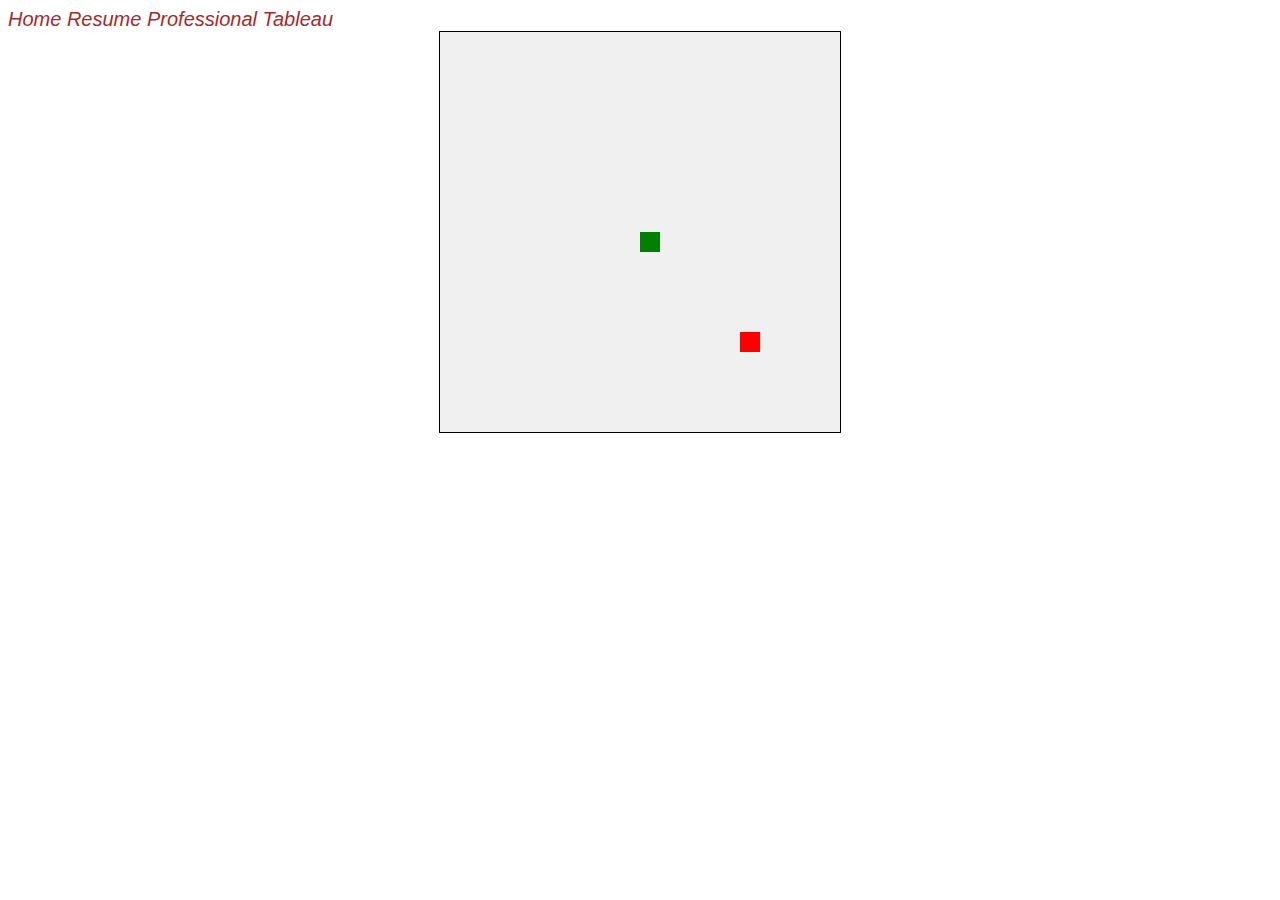
==== Snakegame/index.html @ 8613a7bd "Add files via upload" ====
<!DOCTYPE html>
<html lang="en">
<head>
    <meta charset="UTF-8">
    <meta name="viewport" content="width=device-width, initial-scale=1.0">
    <title>Snake Game</title>
    <link rel="stylesheet" href="../Style(CSS)/style1.css">
    <style>
        canvas {
            background-color: #f0f0f0;
            display: block;
            margin: 0 auto;
            border: 1px solid black;
        }
    </style>
</head>
<body>
    <a href="../home/home.html">Home</a>
    <a href="../resume/resume.html">Resume</a>
    <a href="../../IS201 Start Bootstrap/index.html">Professional</a>
    <a href="../Tableau/Tableau.html">Tableau</a>
    <canvas id="gameCanvas" width="400" height="400"></canvas>
    <script src="snake.js"></script>
</body>
</html>
---- Style(CSS)/style1.css ----
.background{   background-color: bisque;


}


body{
font-family: Arial, Helvetica, sans-serif;
font-size: 20px;
}


a:hover{
    text-decoration: underline;
    font-weight: bold;
    font-size: 25px;}


a{
font-size: 20px;
font-style: italic;
color: brown;
text-decoration: none;
}


li{
color: black;
font-size: 20px;
font-weight: bold;
}

.missiontitle{
    font-weight: bold;
}
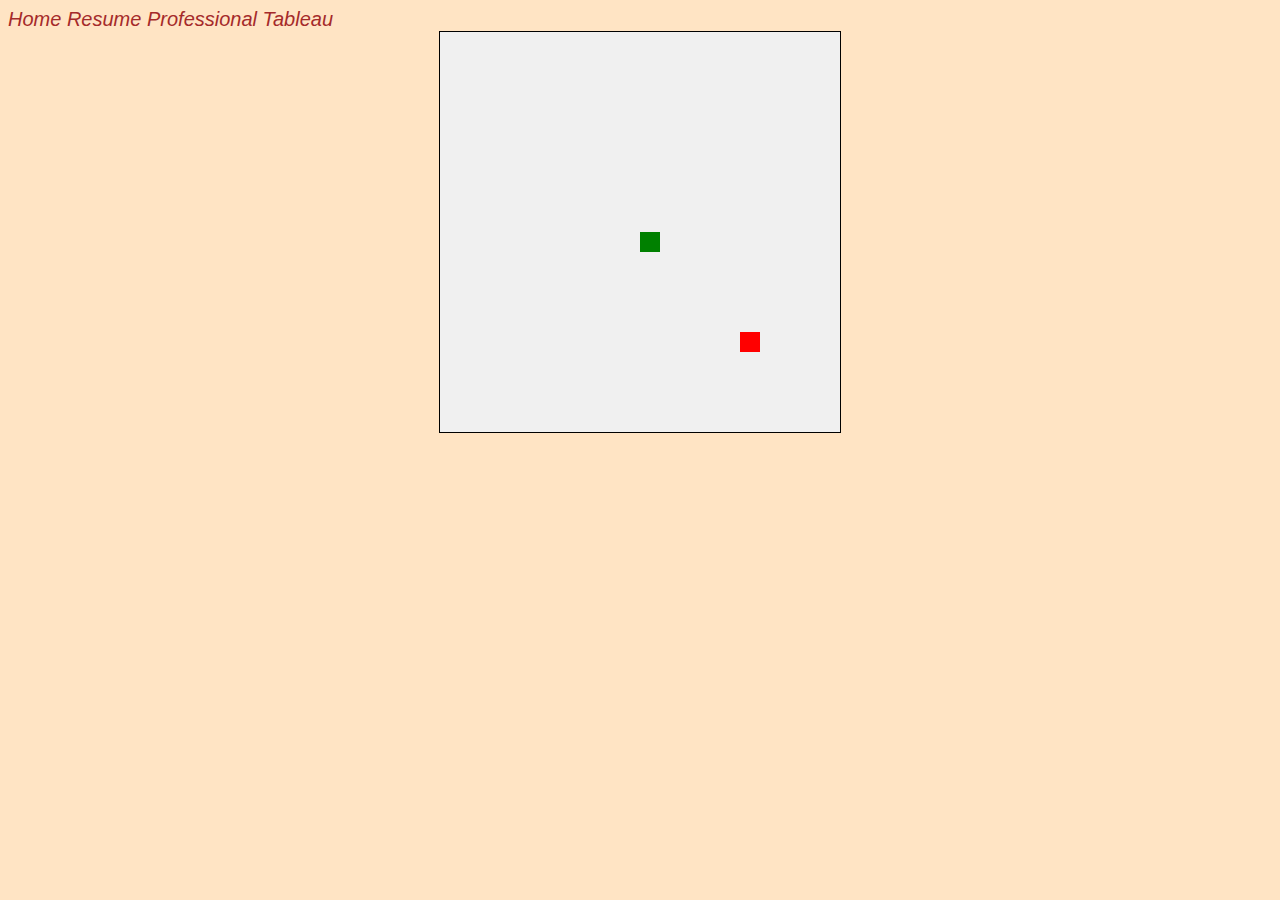
==== commit 2cb95a17: "Add files via upload" ====
--- a/Snakegame/index.html
+++ b/Snakegame/index.html
@@ -17,7 +17,7 @@
 <body>
     <a href="../home/home.html">Home</a>
     <a href="../resume/resume.html">Resume</a>
-    <a href="../../IS201 Start Bootstrap/index.html">Professional</a>
+    <a href="../Professional/professional.html">Professional</a>
     <a href="../Tableau/Tableau.html">Tableau</a>
     <canvas id="gameCanvas" width="400" height="400"></canvas>
     <script src="snake.js"></script>
--- a/Style(CSS)/style1.css
+++ b/Style(CSS)/style1.css
@@ -1,5 +1,4 @@
-.background{   background-color: bisque;
-
+body{   background-color: bisque;
 
 }
 
@@ -33,3 +32,4 @@
 .missiontitle{
     font-weight: bold;
 }
+
